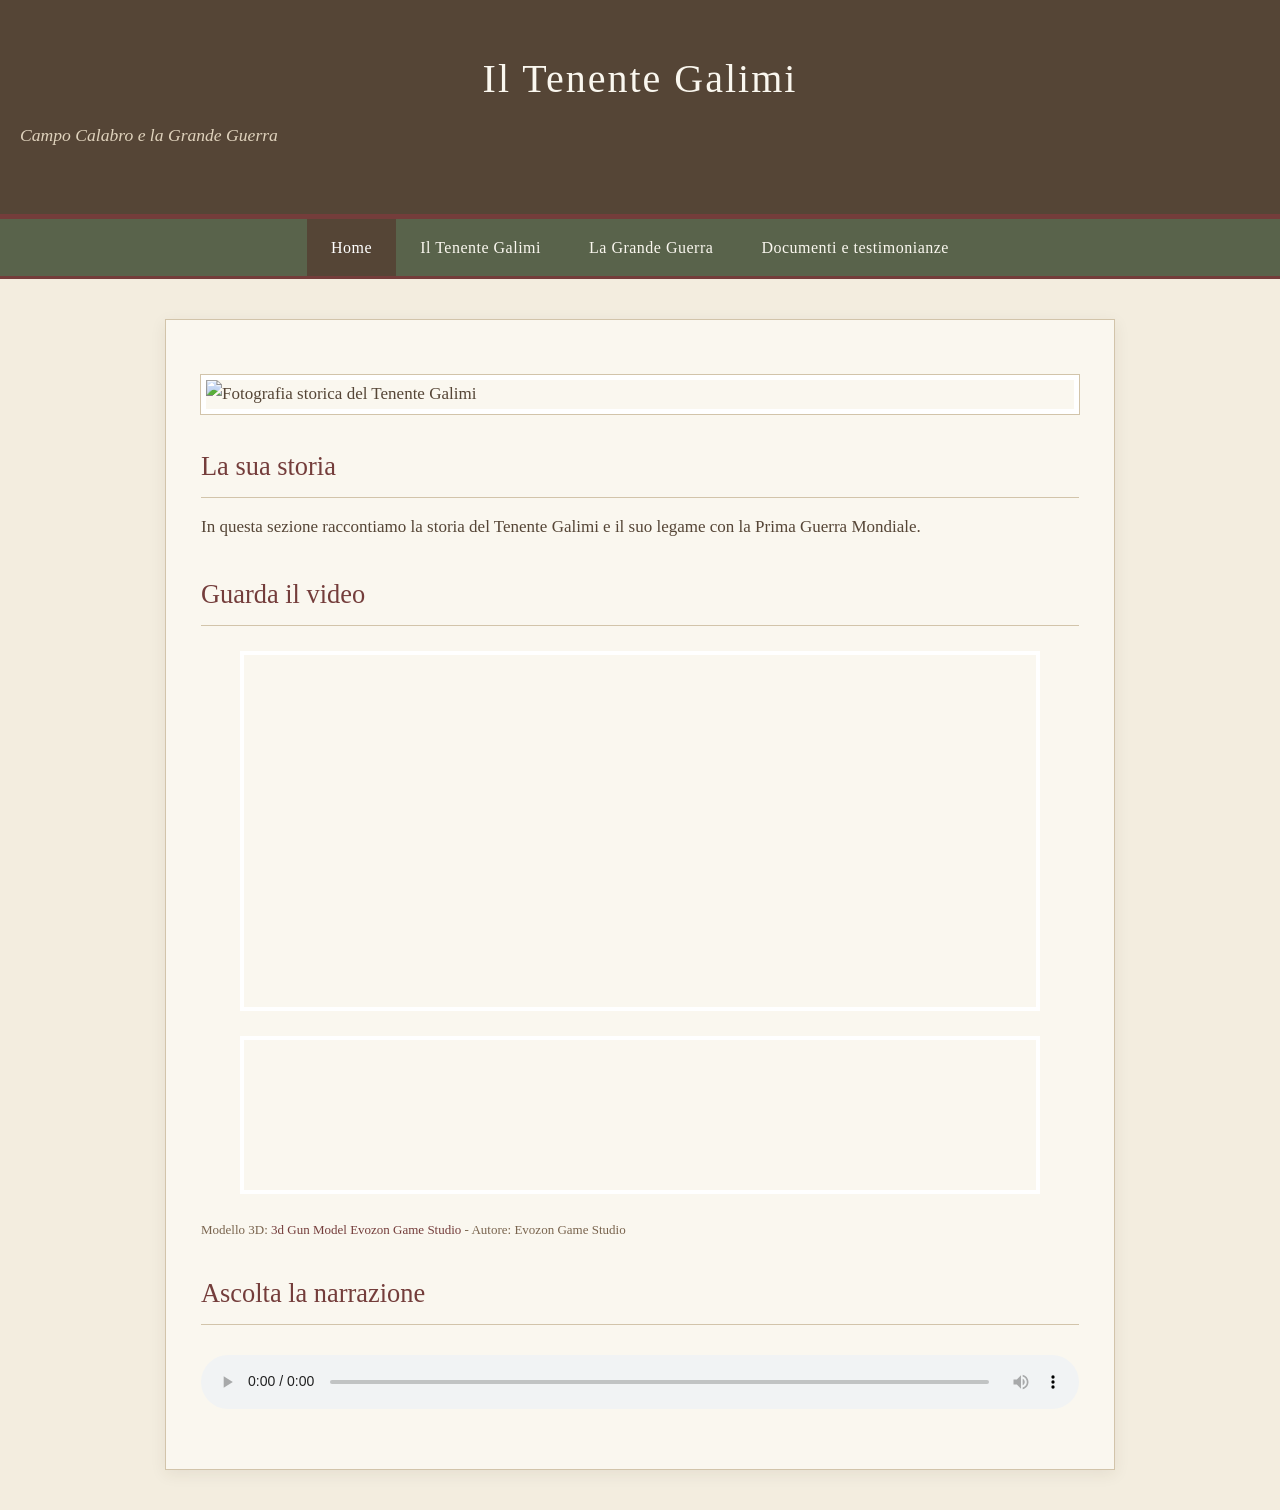
==== index.html @ 2b78bbe1 "Update index.html" ====
<!DOCTYPE html>
<html lang="it">
<head>
    <meta charset="UTF-8">
    <meta name="viewport"
          content="width=device-width, initial-scale=1.0">

    <title>Il Tenente Galimi</title>

    <link rel="stylesheet" href="style.css">
</head>

<body>

<header>
    <h1>Il Tenente Galimi</h1>
    <p>Campo Calabro e la Grande Guerra</p>
</header>

<nav>
    <ul>
        <li>
            <a href="Index.html" class="active">Home</a>
        </li>

        <li>
            <a href="galimi.html">Il Tenente Galimi</a>
        </li>

        <li>
            <a href="guerra.html">La Grande Guerra</a>
        </li>

        <li>
            <a href="documenti.html">Documenti e testimonianze</a>
        </li>
    </ul>
</nav>

<main>

    <img src="immagini/galimi.jpg"
         alt="Fotografia storica del Tenente Galimi">

    <h2>La sua storia</h2>

    <p>
        In questa sezione raccontiamo la storia
        del Tenente Galimi e il suo legame con
        la Prima Guerra Mondiale.
    </p>

    <h2>Guarda il video</h2>

	<iframe
	    width="100%"
	    height="360"
	    src="https://www.youtube.com/embed/sOn30fkz8HA"
	    title="Il Tenente Galimi"
	    frameborder="0"
	    allow="accelerometer; autoplay; clipboard-write; encrypted-media; gyroscope; picture-in-picture; web-share"
	    referrerpolicy="strict-origin-when-cross-origin"
	    allowfullscreen>
</iframe>
<iframe
            title="Modello 3D - Sketchfab"
            src="https://sketchfab.com/models/bd37d31cbeb74cafa883f68509b04759/embed"
            frameborder="0"
            allow="autoplay; fullscreen; xr-spatial-tracking"
            allowfullscreen>
        </iframe>

    </div>

    <p class="crediti-3d">
        Modello 3D:
        <a href="https://sketchfab.com/3d-models/3d-gun-model-evozon-game-studio-bd37d31cbeb74cafa883f68509b04759"
           target="_blank" rel="noopener noreferrer">
            3d Gun Model Evozon Game Studio
        </a>
        - Autore: Evozon Game Studio
    </p>

</section>
    <h2>Ascolta la narrazione</h2>

    <audio controls>
        <source src="audio/narrazione.mp3"
                type="audio/mpeg">
    </audio>

</main>

</body>
</html>
---- style.css ----
/* =====================================
   MUSEO DIGITALE DEL TENENTE GALIMI
   Stile ispirato agli anni Venti
   ===================================== */

:root {
    --carta: #f3eddf;
    --carta-chiara: #faf7ef;
    --seppia: #554536;
    --marrone: #79644e;
    --bordeaux: #743d3b;
    --verde: #59634b;
    --bordo: #d2c4aa;
}

/* RESET GENERALE */

* {
    margin: 0;
    padding: 0;
    box-sizing: border-box;
}

/* CORPO DELLA PAGINA */

body {
    font-family: Georgia, "Times New Roman", serif;
    background-color: var(--carta);
    color: var(--seppia);
    line-height: 1.7;
    font-size: 17px;
}

/* INTESTAZIONE */

header {
    background-color: var(--seppia);
    color: var(--carta-chiara);
    text-align: center;
    padding: 45px 20px;
    border-bottom: 5px solid var(--bordeaux);
}

header h1 {
    font-size: 2.5rem;
    font-weight: normal;
    letter-spacing: 2px;
    margin-bottom: 8px;
}

header p {
    font-size: 1.1rem;
    color: #dfd2bc;
    font-style: italic;
}

/* CONTENUTO PRINCIPALE */

main {
    max-width: 950px;
    margin: 40px auto;
    padding: 35px;
    background-color: var(--carta-chiara);
    border: 1px solid var(--bordo);
    box-shadow: 0 4px 15px rgba(60, 45, 30, 0.08);
}

/* TITOLI */

h2 {
    color: var(--bordeaux);
    font-size: 1.65rem;
    font-weight: normal;
    margin-top: 30px;
    margin-bottom: 15px;
    padding-bottom: 8px;
    border-bottom: 1px solid var(--bordo);
}

h3 {
    color: var(--verde);
    margin-top: 20px;
    margin-bottom: 10px;
}

/* PARAGRAFI */

p {
    margin-bottom: 18px;
    text-align: justify;
}

/* IMMAGINI */

img {
    max-width: 100%;
    height: auto;
    display: block;
    margin: 20px auto;
    border: 5px solid white;
    outline: 1px solid var(--bordo);
}

/* VIDEO */

iframe {
    display: block;
    width: 100%;
    max-width: 800px;
    margin: 25px auto;
    border: 4px solid white;
}

/* AUDIO */

audio {
    width: 100%;
    margin: 15px 0;
}

/* LINK */

a {
    color: var(--bordeaux);
    text-decoration: none;
}

a:hover {
    text-decoration: underline;
}

/* PULSANTI */

button {
    background-color: var(--verde);
    color: white;
    border: none;
    padding: 12px 22px;
    font-family: Georgia, serif;
    font-size: 16px;
    cursor: pointer;
}

button:hover {
    background-color: var(--seppia);
}

/* PIE' DI PAGINA */

footer {
    background-color: var(--seppia);
    color: var(--carta);
    text-align: center;
    padding: 25px 15px;
    margin-top: 50px;
    font-size: 14px;
}

/* ADATTAMENTO SMARTPHONE */

@media (max-width: 650px) {

    body {
        font-size: 16px;
    }

    header {
        padding: 30px 15px;
    }

    header h1 {
        font-size: 1.8rem;
    }

    main {
        margin: 15px;
        padding: 20px;
    }

    h2 {
        font-size: 1.4rem;
    }

    iframe {
        height: 240px;
    }
}
/* =====================================
   MENU DI NAVIGAZIONE
   ===================================== */

nav {
    background-color: var(--verde);
    border-bottom: 3px solid var(--bordeaux);
    padding: 0;
}

nav ul {
    list-style: none;
    display: flex;
    justify-content: center;
    align-items: center;
    flex-wrap: wrap;
    max-width: 950px;
    margin: 0 auto;
}

nav ul li {
    margin: 0;
    padding: 0;
}

nav ul li a {
    display: block;
    color: var(--carta-chiara);
    text-decoration: none;
    padding: 15px 24px;
    font-size: 16px;
    letter-spacing: 0.5px;
    transition: background-color 0.3s ease;
}

nav ul li a:hover {
    background-color: var(--bordeaux);
    color: white;
}

/* VOCE ATTIVA DEL MENU */

nav ul li a.active {
    background-color: var(--seppia);
    color: white;
}

/* MENU SU SMARTPHONE */

@media (max-width: 650px) {

    nav ul {
        flex-direction: column;
        align-items: stretch;
    }

    nav ul li {
        width: 100%;
        text-align: center;
        border-bottom: 1px solid rgba(255,255,255,0.15);
    }

    nav ul li a {
        padding: 12px;
    }
}

/* MODELLI 3D SKETCHFAB */

.modello-3d {
    margin-top: 35px;
    text-align: center;
}

.modello-3d h2 {
    margin-bottom: 20px;
}

.modello-3d p {
    line-height: 1.7;
    margin-bottom: 20px;
}

.sketchfab-container {
    width: 100%;
    max-width: 850px;
    margin: 25px auto;
}

.sketchfab-container iframe {
    display: block;
    width: 100%;
    height: 480px;
    border: 1px solid var(--bordo);
    border-radius: 5px;
}

.crediti-3d {
    font-size: 13px;
    color: var(--marrone);
}

.crediti-3d a {
    color: var(--bordeaux);
}
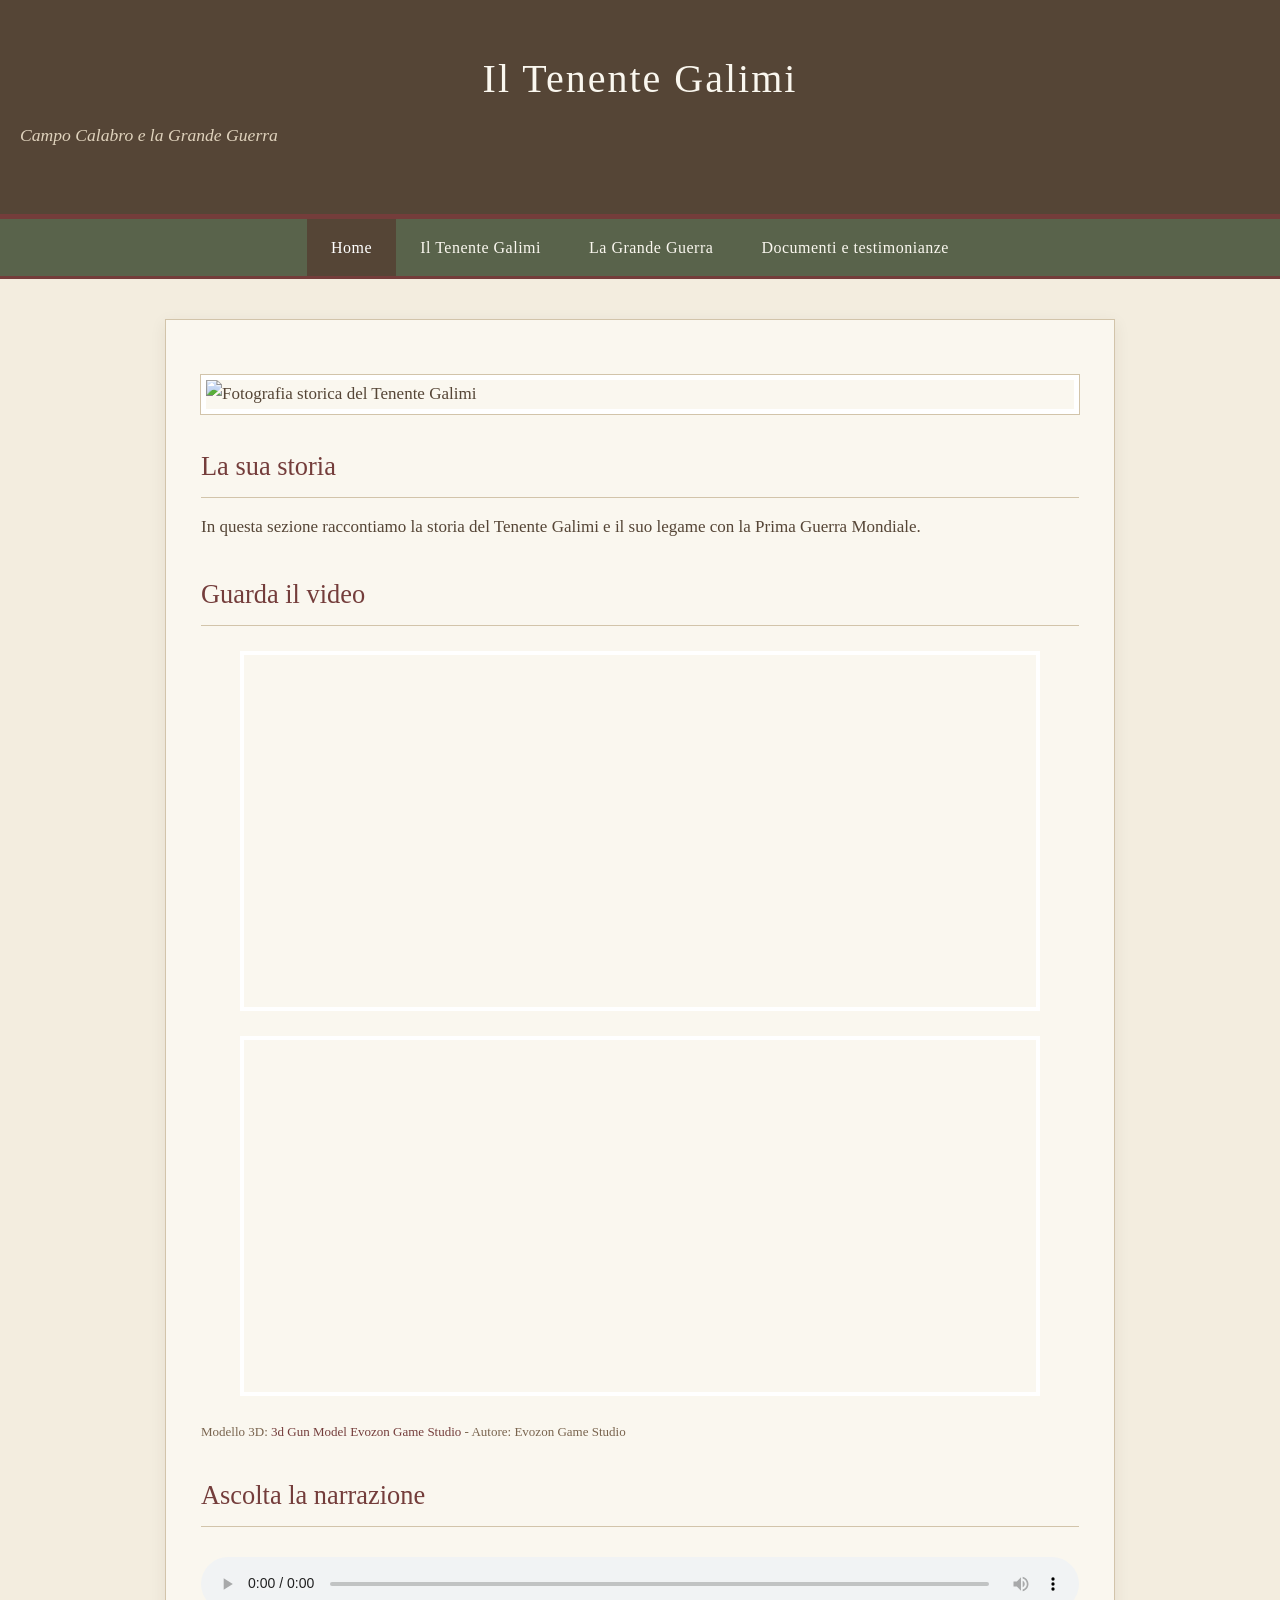
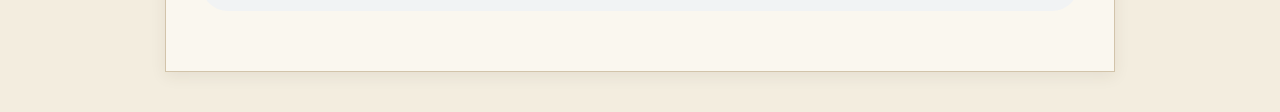
==== commit 7c552ad0: "Update index.html" ====
--- a/index.html
+++ b/index.html
@@ -20,7 +20,7 @@
 <nav>
     <ul>
         <li>
-            <a href="Index.html" class="active">Home</a>
+            <a href="index.html" class="active">Home</a>
         </li>
 
         <li>
@@ -63,7 +63,9 @@
 	    allowfullscreen>
 </iframe>
 <iframe
-            title="Modello 3D - Sketchfab"
+			width="100%"
+	    height="360"
+			title="Modello 3D - Sketchfab"
             src="https://sketchfab.com/models/bd37d31cbeb74cafa883f68509b04759/embed"
             frameborder="0"
             allow="autoplay; fullscreen; xr-spatial-tracking"
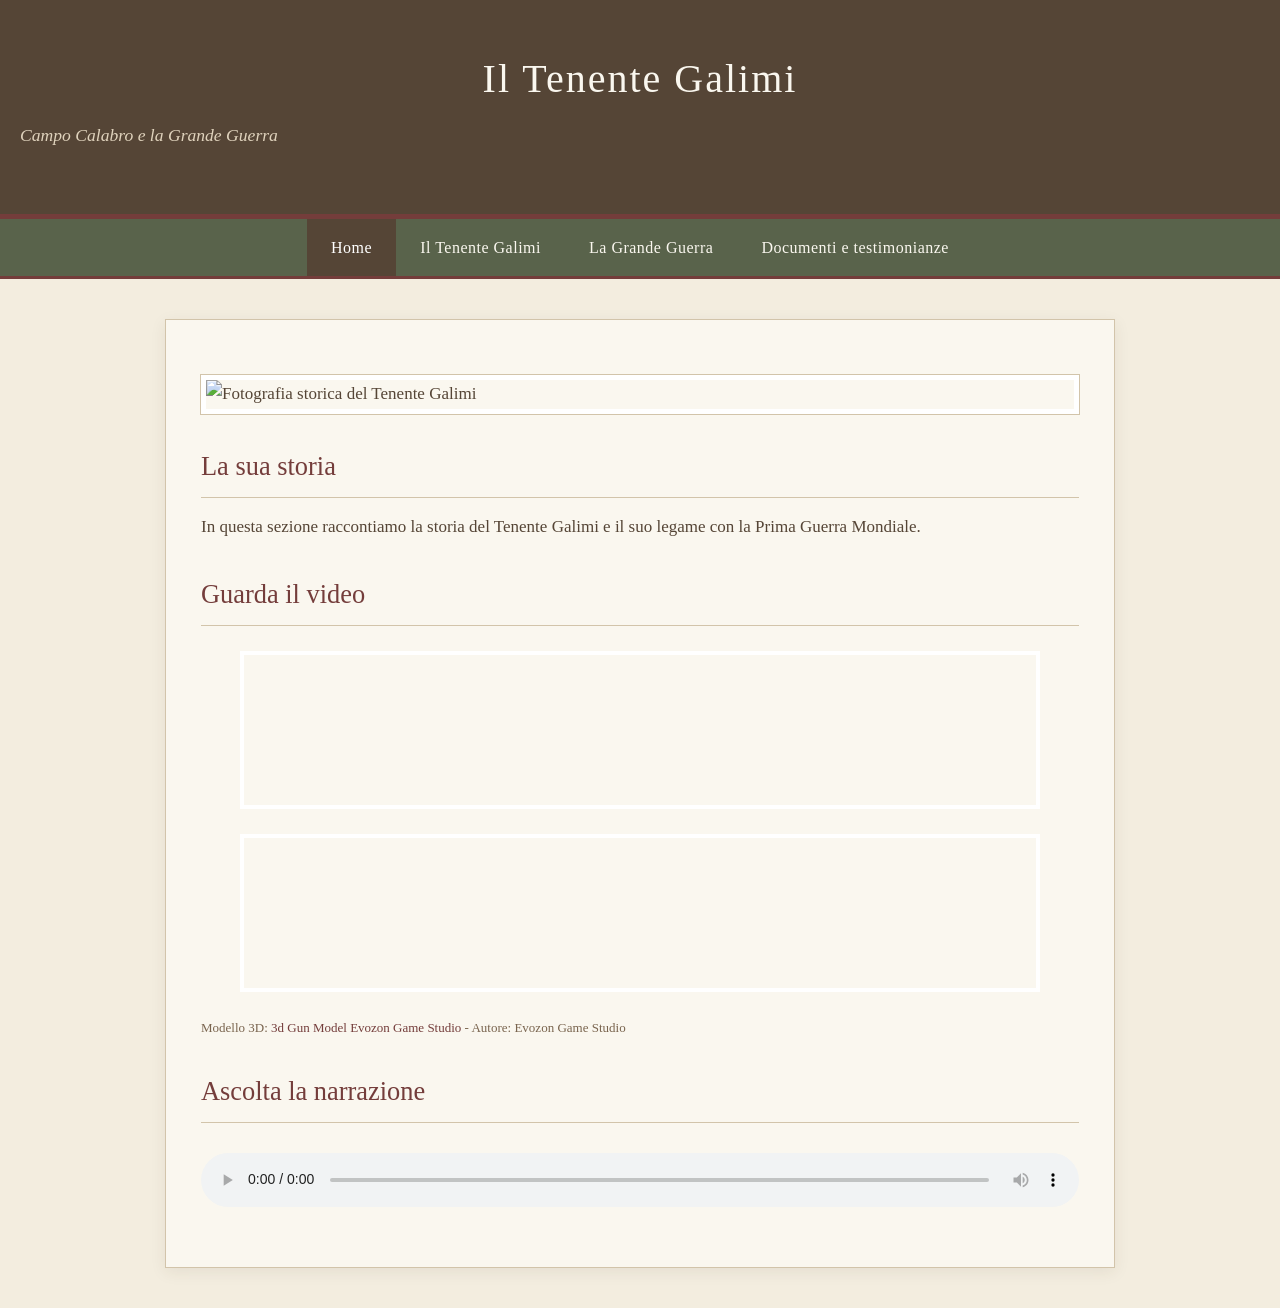
==== commit b2608a86: "Update index.html" ====
--- a/index.html
+++ b/index.html
@@ -52,7 +52,7 @@
 
     <h2>Guarda il video</h2>
 
-	<iframe
+	<iframe>
 	    width="100%"
 	    height="360"
 	    src="https://www.youtube.com/embed/sOn30fkz8HA"
@@ -62,7 +62,7 @@
 	    referrerpolicy="strict-origin-when-cross-origin"
 	    allowfullscreen>
 </iframe>
-<iframe
+<iframe>
 			width="100%"
 	    height="360"
 			title="Modello 3D - Sketchfab"
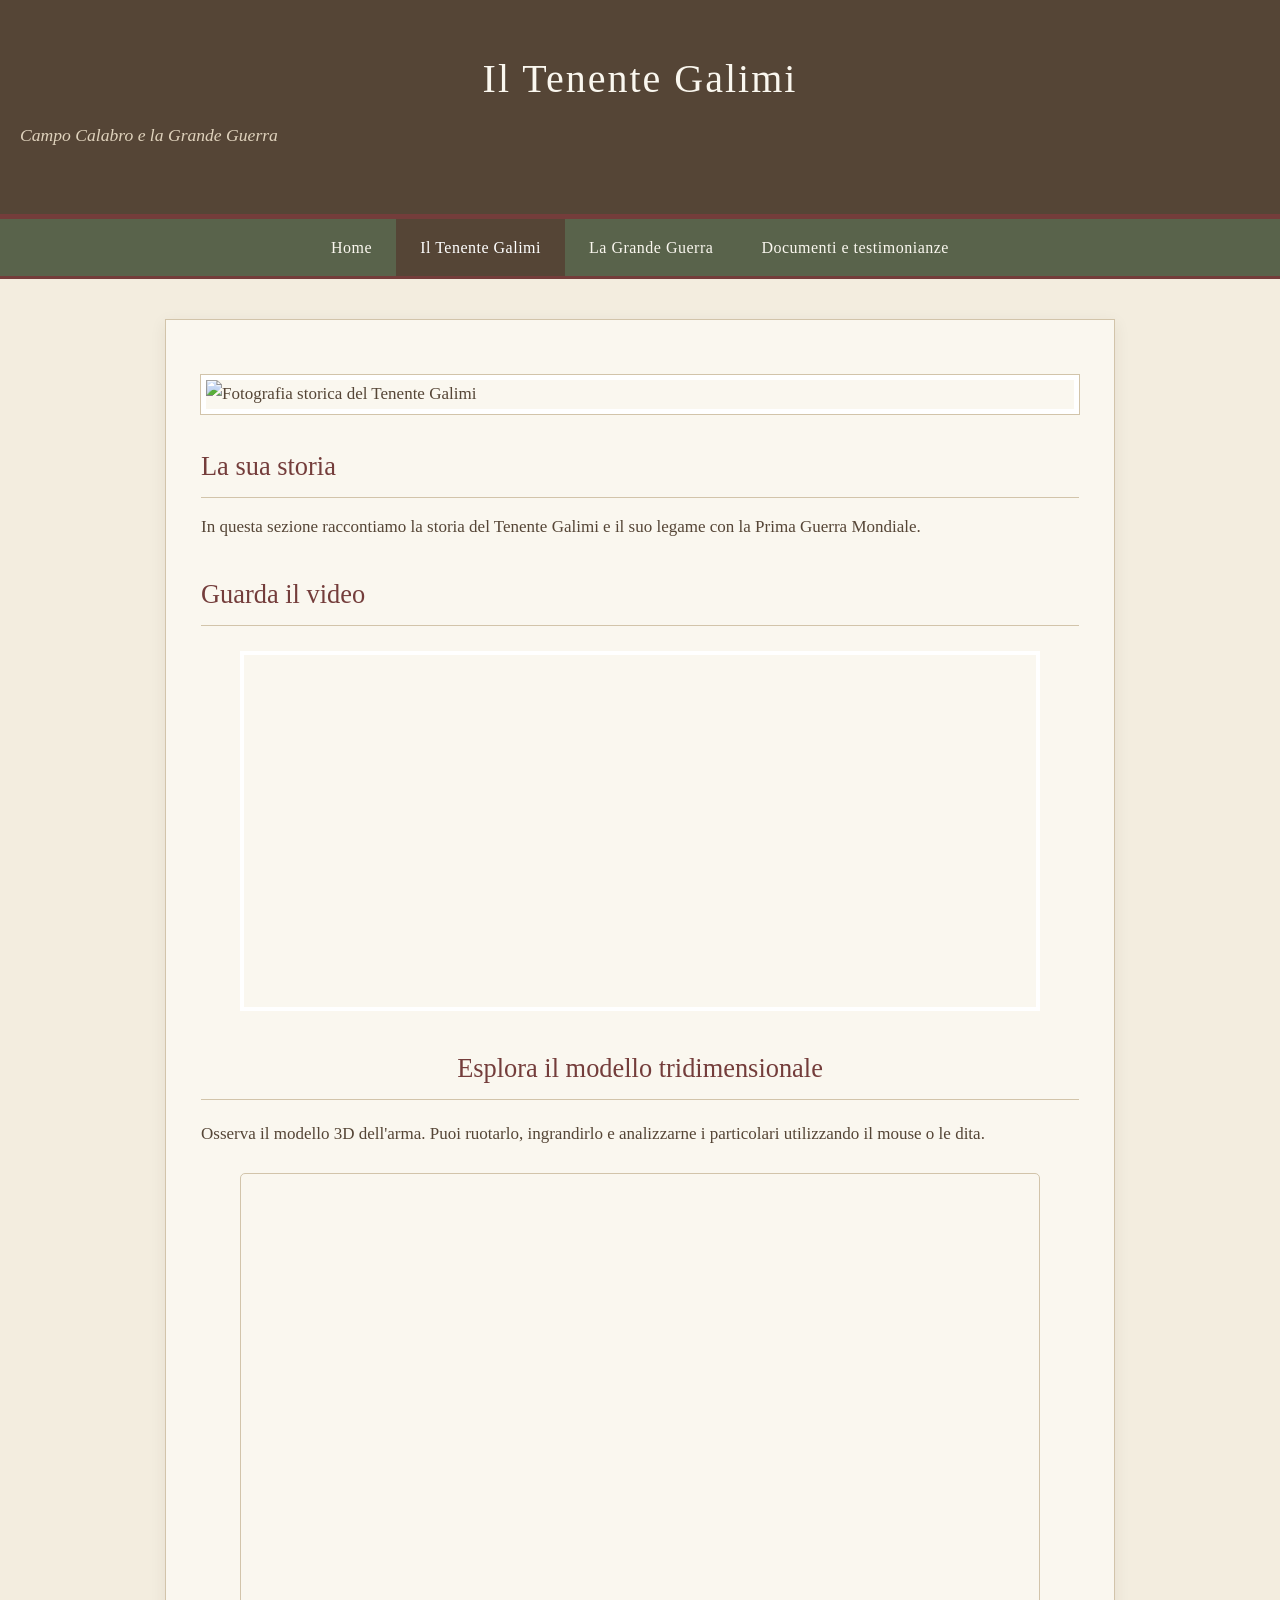
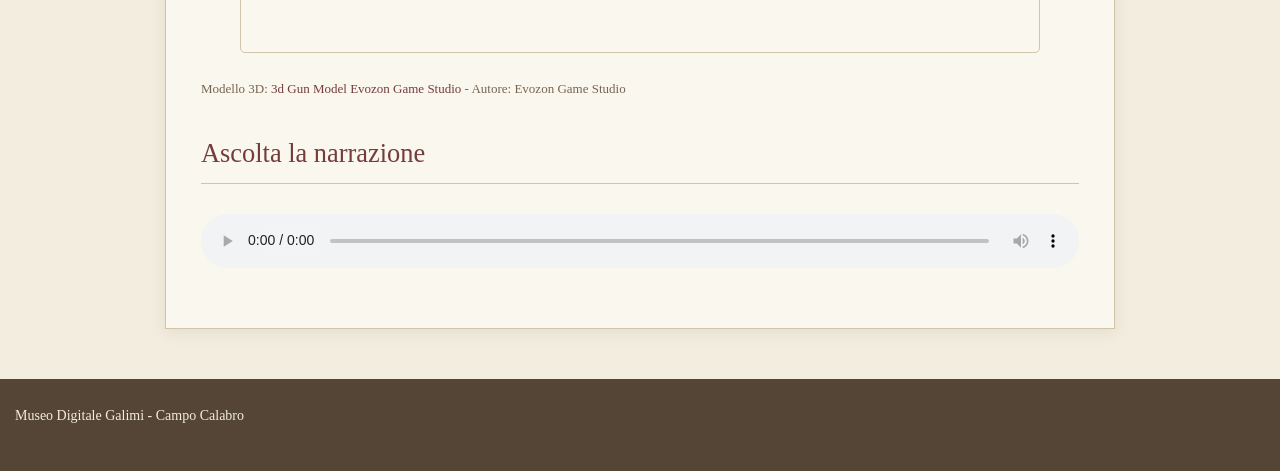
==== commit bde9ac13: "Update index.html" ====
--- a/index.html
+++ b/index.html
@@ -1,9 +1,9 @@
 <!DOCTYPE html>
 <html lang="it">
+
 <head>
     <meta charset="UTF-8">
-    <meta name="viewport"
-          content="width=device-width, initial-scale=1.0">
+    <meta name="viewport" content="width=device-width, initial-scale=1.0">
 
     <title>Il Tenente Galimi</title>
 
@@ -20,11 +20,11 @@
 <nav>
     <ul>
         <li>
-            <a href="index.html" class="active">Home</a>
+            <a href="index.html">Home</a>
         </li>
 
         <li>
-            <a href="galimi.html">Il Tenente Galimi</a>
+            <a href="galimi.html" class="active">Il Tenente Galimi</a>
         </li>
 
         <li>
@@ -52,38 +52,50 @@
 
     <h2>Guarda il video</h2>
 
-	<iframe>
-	    width="100%"
-	    height="360"
-	    src="https://www.youtube.com/embed/sOn30fkz8HA"
-	    title="Il Tenente Galimi"
-	    frameborder="0"
-	    allow="accelerometer; autoplay; clipboard-write; encrypted-media; gyroscope; picture-in-picture; web-share"
-	    referrerpolicy="strict-origin-when-cross-origin"
-	    allowfullscreen>
-</iframe>
-<iframe>
-			width="100%"
-	    height="360"
-			title="Modello 3D - Sketchfab"
-            src="https://sketchfab.com/models/bd37d31cbeb74cafa883f68509b04759/embed"
-            frameborder="0"
-            allow="autoplay; fullscreen; xr-spatial-tracking"
-            allowfullscreen>
-        </iframe>
+    <iframe
+        width="100%"
+        height="360"
+        src="https://www.youtube.com/embed/sOn30fkz8HA"
+        title="Il Tenente Galimi"
+        frameborder="0"
+        allow="accelerometer; autoplay; clipboard-write; encrypted-media; gyroscope; picture-in-picture; web-share"
+        referrerpolicy="strict-origin-when-cross-origin"
+        allowfullscreen>
+    </iframe>
 
-    </div>
+    <section class="modello-3d">
 
-    <p class="crediti-3d">
-        Modello 3D:
-        <a href="https://sketchfab.com/3d-models/3d-gun-model-evozon-game-studio-bd37d31cbeb74cafa883f68509b04759"
-           target="_blank" rel="noopener noreferrer">
-            3d Gun Model Evozon Game Studio
-        </a>
-        - Autore: Evozon Game Studio
-    </p>
+        <h2>Esplora il modello tridimensionale</h2>
 
-</section>
+        <p>
+            Osserva il modello 3D dell'arma.
+            Puoi ruotarlo, ingrandirlo e analizzarne
+            i particolari utilizzando il mouse o le dita.
+        </p>
+
+        <div class="sketchfab-container">
+
+            <iframe
+                title="Modello 3D - Sketchfab"
+                src="https://sketchfab.com/models/bd37d31cbeb74cafa883f68509b04759/embed"
+                frameborder="0"
+                allow="autoplay; fullscreen; xr-spatial-tracking"
+                allowfullscreen>
+            </iframe>
+
+        </div>
+
+        <p class="crediti-3d">
+            Modello 3D:
+            <a href="https://sketchfab.com/3d-models/3d-gun-model-evozon-game-studio-bd37d31cbeb74cafa883f68509b04759"
+               target="_blank" rel="noopener noreferrer">
+                3d Gun Model Evozon Game Studio
+            </a>
+            - Autore: Evozon Game Studio
+        </p>
+
+    </section>
+
     <h2>Ascolta la narrazione</h2>
 
     <audio controls>
@@ -93,5 +105,9 @@
 
 </main>
 
+<footer>
+    <p>Museo Digitale Galimi - Campo Calabro</p>
+</footer>
+
 </body>
 </html>
--- a/style.css
+++ b/style.css
@@ -251,7 +251,6 @@
         padding: 12px;
     }
 }
-
 /* MODELLI 3D SKETCHFAB */
 
 .modello-3d {
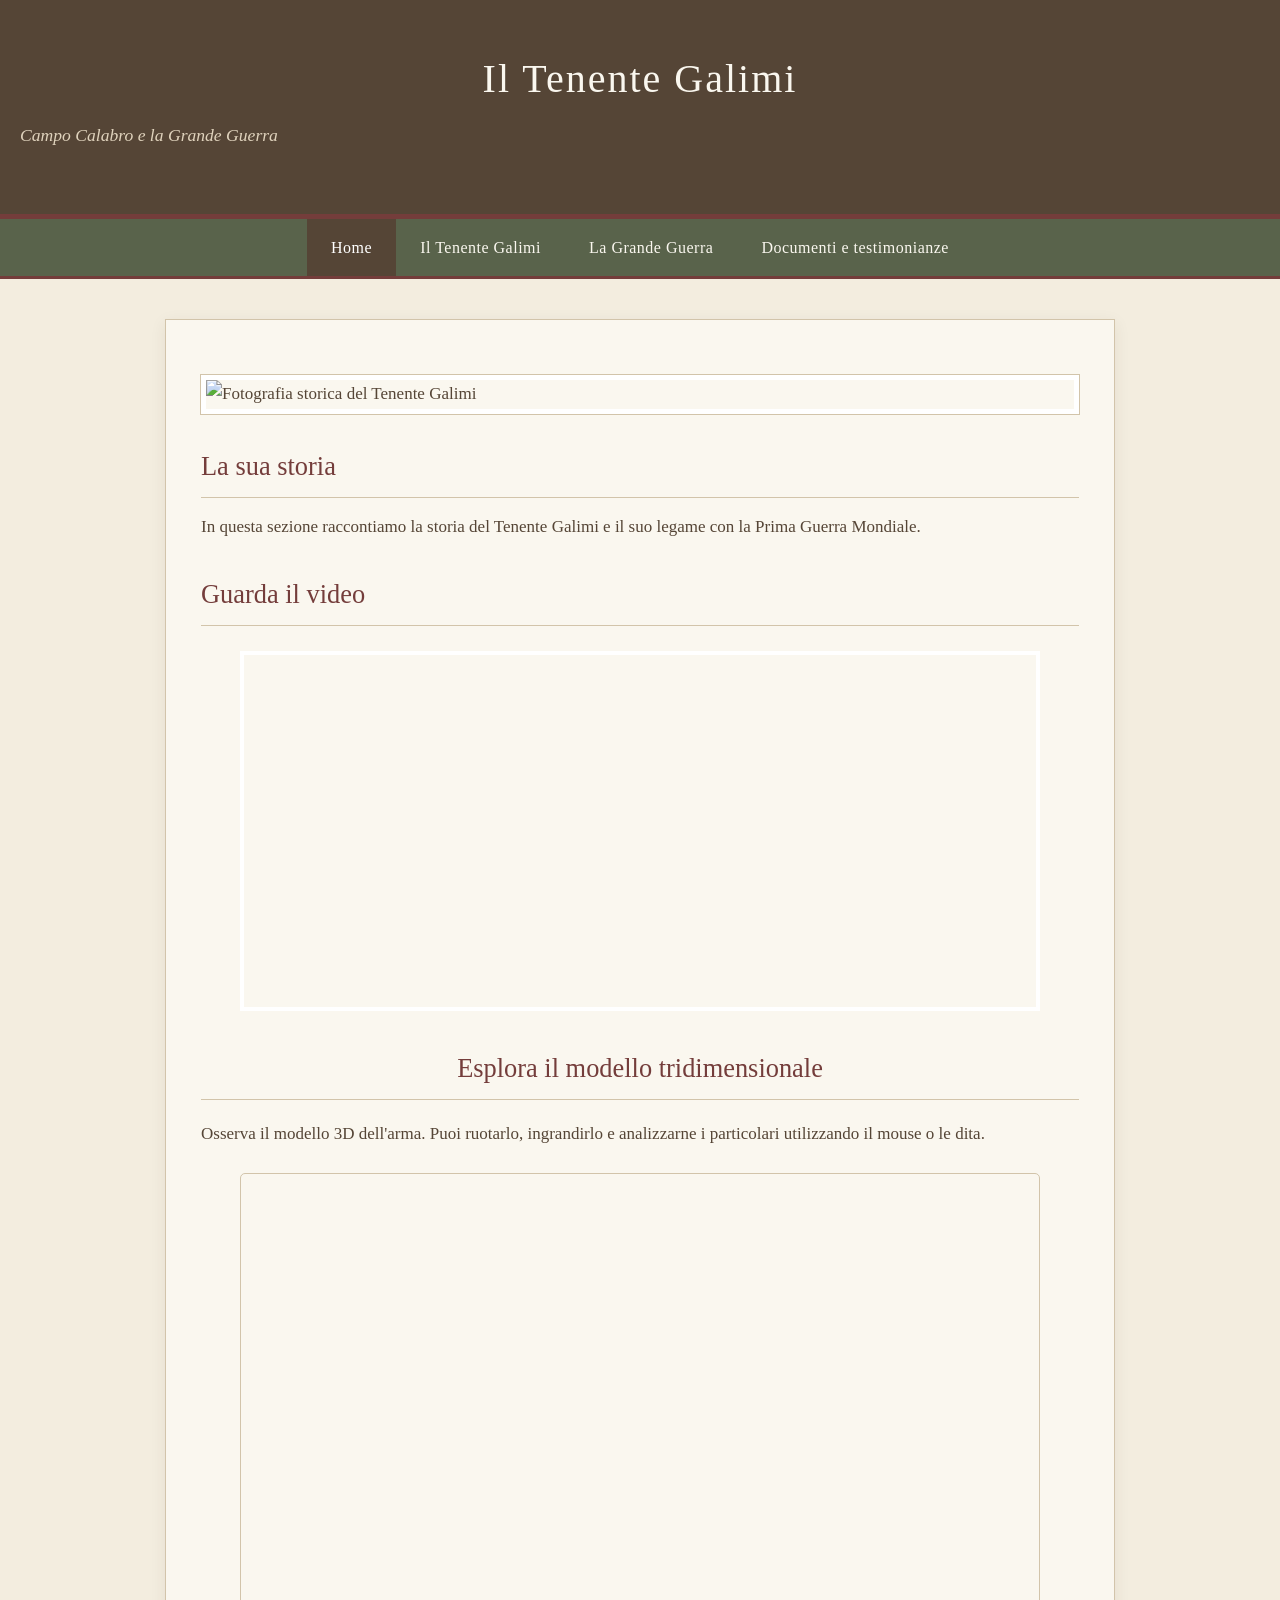
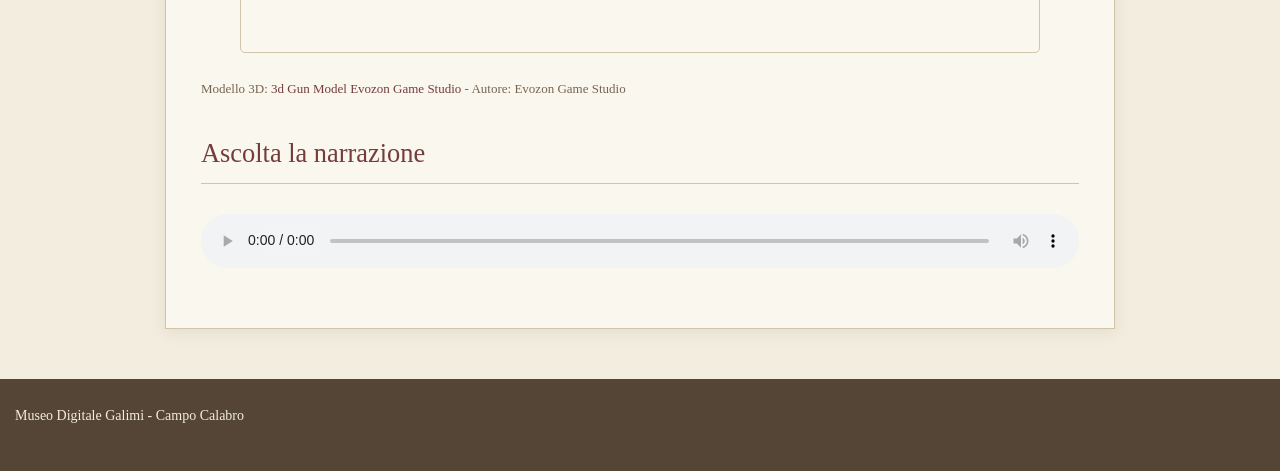
==== commit 00c09b65: "Update index.html" ====
--- a/index.html
+++ b/index.html
@@ -20,11 +20,11 @@
 <nav>
     <ul>
         <li>
-            <a href="index.html">Home</a>
+            <a href="index.html" class="active">Home</a>
         </li>
 
         <li>
-            <a href="galimi.html" class="active">Il Tenente Galimi</a>
+            <a href="galimi.html" >Il Tenente Galimi</a>
         </li>
 
         <li>
--- a/style.css
+++ b/style.css
@@ -1,7 +1,13 @@
-/* =====================================
+/* =====================================================
    MUSEO DIGITALE DEL TENENTE GALIMI
    Stile ispirato agli anni Venti
-   ===================================== */
+   ===================================================== */
+
+
+/* =====================================================
+   1. VARIABILI GRAFICHE
+   Definiscono la palette di colori del sito
+   ===================================================== */
 
 :root {
     --carta: #f3eddf;
@@ -13,7 +19,11 @@
     --bordo: #d2c4aa;
 }
 
-/* RESET GENERALE */
+
+/* =====================================================
+   2. RESET GENERALE
+   Elimina margini e padding predefiniti
+   ===================================================== */
 
 * {
     margin: 0;
@@ -21,7 +31,10 @@
     box-sizing: border-box;
 }
 
-/* CORPO DELLA PAGINA */
+
+/* =====================================================
+   3. STILE GENERALE DELLA PAGINA
+   ===================================================== */
 
 body {
     font-family: Georgia, "Times New Roman", serif;
@@ -31,7 +44,10 @@
     font-size: 17px;
 }
 
-/* INTESTAZIONE */
+
+/* =====================================================
+   4. INTESTAZIONE DEL SITO
+   ===================================================== */
 
 header {
     background-color: var(--seppia);
@@ -54,7 +70,60 @@
     font-style: italic;
 }
 
-/* CONTENUTO PRINCIPALE */
+
+/* =====================================================
+   5. MENU DI NAVIGAZIONE
+   ===================================================== */
+
+nav {
+    background-color: var(--verde);
+    border-bottom: 3px solid var(--bordeaux);
+    padding: 0;
+}
+
+nav ul {
+    list-style: none;
+    display: flex;
+    justify-content: center;
+    align-items: center;
+    flex-wrap: wrap;
+    max-width: 950px;
+    margin: 0 auto;
+}
+
+nav ul li {
+    margin: 0;
+    padding: 0;
+}
+
+nav ul li a {
+    display: block;
+    color: var(--carta-chiara);
+    text-decoration: none;
+    padding: 15px 24px;
+    font-size: 16px;
+    letter-spacing: 0.5px;
+    transition: background-color 0.3s ease;
+}
+
+/* Effetto al passaggio del mouse */
+
+nav ul li a:hover {
+    background-color: var(--bordeaux);
+    color: white;
+}
+
+/* Evidenzia la pagina attualmente selezionata */
+
+nav ul li a.active {
+    background-color: var(--seppia);
+    color: white;
+}
+
+
+/* =====================================================
+   6. CONTENUTO PRINCIPALE
+   ===================================================== */
 
 main {
     max-width: 950px;
@@ -65,7 +134,10 @@
     box-shadow: 0 4px 15px rgba(60, 45, 30, 0.08);
 }
 
-/* TITOLI */
+
+/* =====================================================
+   7. TITOLI E TESTI
+   ===================================================== */
 
 h2 {
     color: var(--bordeaux);
@@ -83,14 +155,15 @@
     margin-bottom: 10px;
 }
 
-/* PARAGRAFI */
-
 p {
     margin-bottom: 18px;
     text-align: justify;
 }
 
-/* IMMAGINI */
+
+/* =====================================================
+   8. IMMAGINI
+   ===================================================== */
 
 img {
     max-width: 100%;
@@ -101,7 +174,11 @@
     outline: 1px solid var(--bordo);
 }
 
-/* VIDEO */
+
+/* =====================================================
+   9. VIDEO E CONTENUTI INCORPORATI
+   Regole generali per gli iframe
+   ===================================================== */
 
 iframe {
     display: block;
@@ -111,14 +188,68 @@
     border: 4px solid white;
 }
 
-/* AUDIO */
+
+/* =====================================================
+   10. MODELLI TRIDIMENSIONALI - SKETCHFAB
+   ===================================================== */
+
+.modello-3d {
+    margin-top: 35px;
+    text-align: center;
+}
+
+.modello-3d h2 {
+    margin-bottom: 20px;
+}
+
+.modello-3d p {
+    line-height: 1.7;
+    margin-bottom: 20px;
+}
+
+/* Contenitore del modello 3D */
+
+.sketchfab-container {
+    width: 100%;
+    max-width: 850px;
+    margin: 25px auto;
+}
+
+/* Finestra interattiva Sketchfab */
+
+.sketchfab-container iframe {
+    display: block;
+    width: 100%;
+    height: 480px;
+    border: 1px solid var(--bordo);
+    border-radius: 5px;
+}
+
+/* Attribuzione dell'autore del modello */
+
+.crediti-3d {
+    font-size: 13px;
+    color: var(--marrone);
+}
+
+.crediti-3d a {
+    color: var(--bordeaux);
+}
+
+
+/* =====================================================
+   11. AUDIO
+   ===================================================== */
 
 audio {
     width: 100%;
     margin: 15px 0;
 }
 
-/* LINK */
+
+/* =====================================================
+   12. LINK
+   ===================================================== */
 
 a {
     color: var(--bordeaux);
@@ -129,7 +260,10 @@
     text-decoration: underline;
 }
 
-/* PULSANTI */
+
+/* =====================================================
+   13. PULSANTI
+   ===================================================== */
 
 button {
     background-color: var(--verde);
@@ -145,7 +279,10 @@
     background-color: var(--seppia);
 }
 
-/* PIE' DI PAGINA */
+
+/* =====================================================
+   14. PIE' DI PAGINA
+   ===================================================== */
 
 footer {
     background-color: var(--seppia);
@@ -156,14 +293,22 @@
     font-size: 14px;
 }
 
-/* ADATTAMENTO SMARTPHONE */
+
+/* =====================================================
+   15. ADATTAMENTO PER SMARTPHONE E TABLET
+   Media query per schermi fino a 650 pixel
+   ===================================================== */
 
 @media (max-width: 650px) {
+
+    /* Testo generale */
 
     body {
         font-size: 16px;
     }
 
+    /* Intestazione */
+
     header {
         padding: 30px 15px;
     }
@@ -171,121 +316,46 @@
     header h1 {
         font-size: 1.8rem;
     }
+
+    /* Menu verticale */
+
+    nav ul {
+        flex-direction: column;
+        align-items: stretch;
+    }
+
+    nav ul li {
+        width: 100%;
+        text-align: center;
+        border-bottom: 1px solid rgba(255, 255, 255, 0.15);
+    }
+
+    nav ul li a {
+        padding: 12px;
+    }
+
+    /* Contenuto principale */
 
     main {
         margin: 15px;
         padding: 20px;
     }
 
+    /* Titoli */
+
     h2 {
         font-size: 1.4rem;
     }
 
+    /* Video incorporati */
+
     iframe {
         height: 240px;
     }
-}
-/* =====================================
-   MENU DI NAVIGAZIONE
-   ===================================== */
-
-nav {
-    background-color: var(--verde);
-    border-bottom: 3px solid var(--bordeaux);
-    padding: 0;
-}
-
-nav ul {
-    list-style: none;
-    display: flex;
-    justify-content: center;
-    align-items: center;
-    flex-wrap: wrap;
-    max-width: 950px;
-    margin: 0 auto;
-}
-
-nav ul li {
-    margin: 0;
-    padding: 0;
-}
-
-nav ul li a {
-    display: block;
-    color: var(--carta-chiara);
-    text-decoration: none;
-    padding: 15px 24px;
-    font-size: 16px;
-    letter-spacing: 0.5px;
-    transition: background-color 0.3s ease;
-}
-
-nav ul li a:hover {
-    background-color: var(--bordeaux);
-    color: white;
-}
-
-/* VOCE ATTIVA DEL MENU */
-
-nav ul li a.active {
-    background-color: var(--seppia);
-    color: white;
-}
-
-/* MENU SU SMARTPHONE */
-
-@media (max-width: 650px) {
-
-    nav ul {
-        flex-direction: column;
-        align-items: stretch;
-    }
-
-    nav ul li {
-        width: 100%;
-        text-align: center;
-        border-bottom: 1px solid rgba(255,255,255,0.15);
-    }
-
-    nav ul li a {
-        padding: 12px;
-    }
-}
-/* MODELLI 3D SKETCHFAB */
-
-.modello-3d {
-    margin-top: 35px;
-    text-align: center;
-}
-
-.modello-3d h2 {
-    margin-bottom: 20px;
-}
-
-.modello-3d p {
-    line-height: 1.7;
-    margin-bottom: 20px;
-}
-
-.sketchfab-container {
-    width: 100%;
-    max-width: 850px;
-    margin: 25px auto;
-}
-
-.sketchfab-container iframe {
-    display: block;
-    width: 100%;
-    height: 480px;
-    border: 1px solid var(--bordo);
-    border-radius: 5px;
-}
-
-.crediti-3d {
-    font-size: 13px;
-    color: var(--marrone);
-}
-
-.crediti-3d a {
-    color: var(--bordeaux);
-}
+
+    /* Modello 3D */
+
+    .sketchfab-container iframe {
+        height: 300px;
+    }
+}
